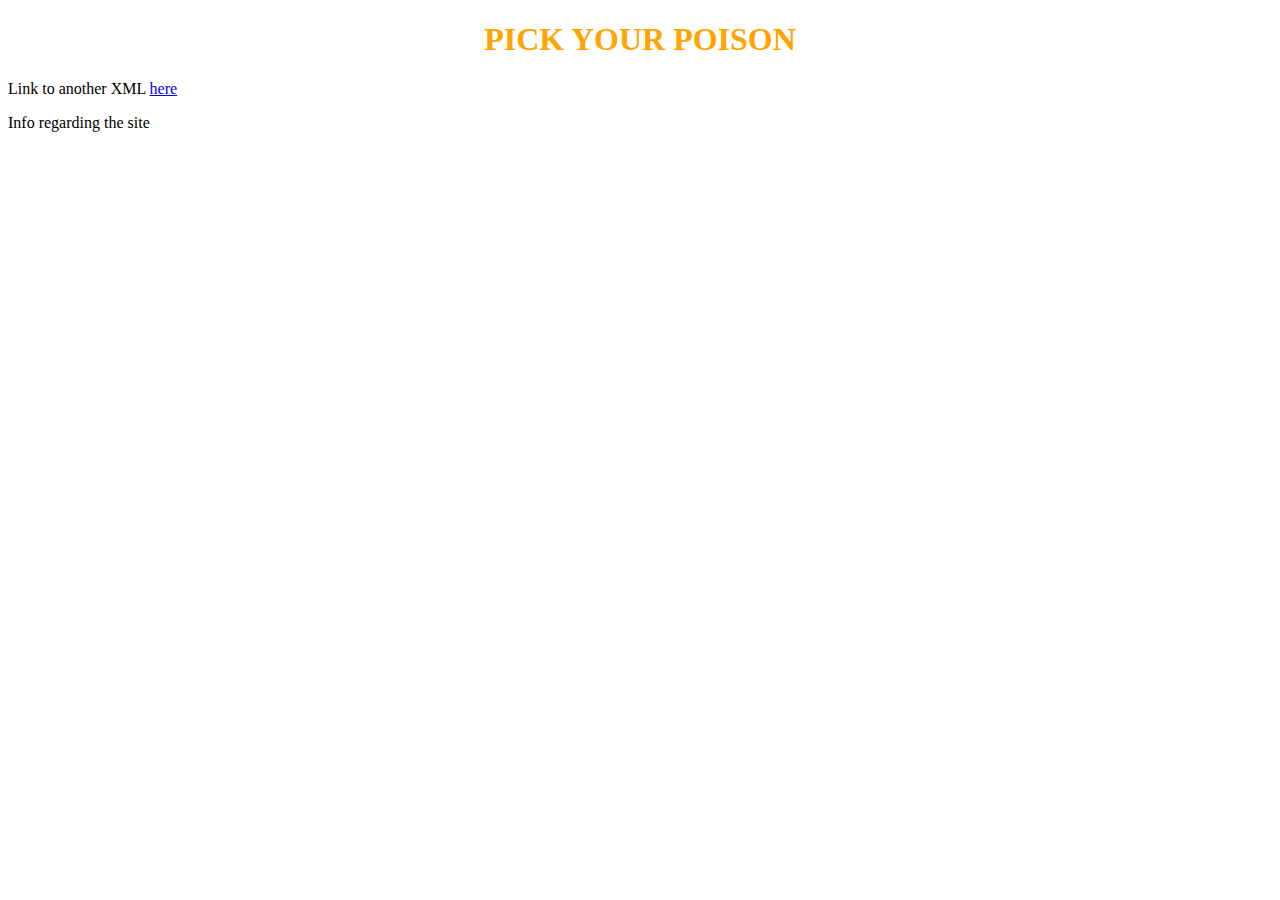
==== complete/src/main/resources/static/index.html @ 86d9bb1f "initial commit" ====
<!DOCTYPE HTML>
<html>
<link rel="stylesheet" href="style.css">
<head> 
    <title>Getting Started: Serving Web Content</title> 
    <meta http-equiv="Content-Type" content="text/html; charset=UTF-8" />
</head>
<body>
<h1>PICK YOUR POISON</h1>
    <p>Link to another XML <a href="/Function">here</a></p>
    <p> Info regarding the site </p>
</body>
</html>
---- complete/src/main/resources/static/style.css ----
h1 {
color: orange;
text-align: center;
}
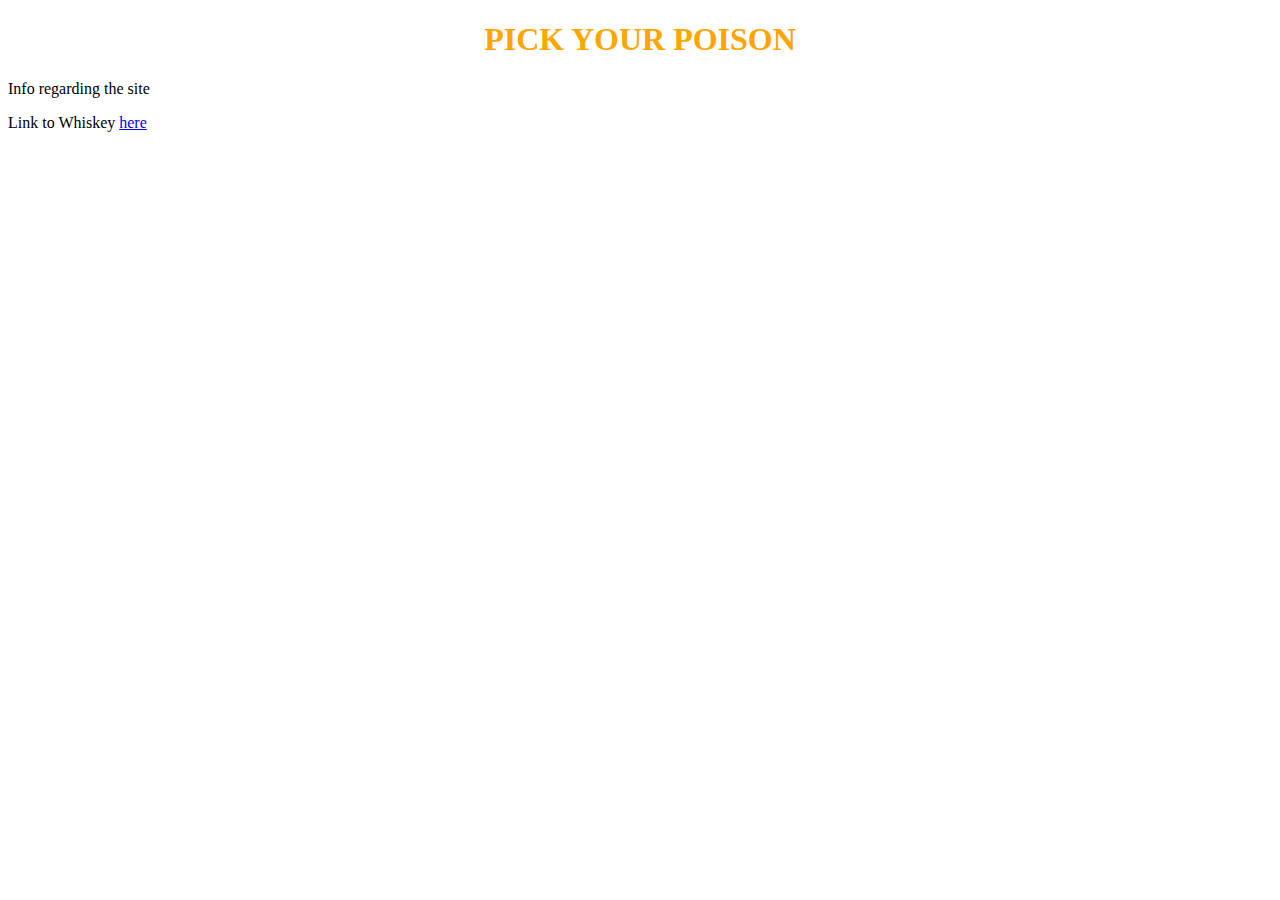
==== commit 93ab24fd: "adding basic Model, controller and html function" ====
--- a/complete/src/main/resources/static/index.html
+++ b/complete/src/main/resources/static/index.html
@@ -7,7 +7,8 @@
 </head>
 <body>
 <h1>PICK YOUR POISON</h1>
-    <p>Link to another XML <a href="/Function">here</a></p>
     <p> Info regarding the site </p>
+    <p>Link to Whiskey <a href="/Whiskey-form">here</a></p>
+
 </body>
 </html>
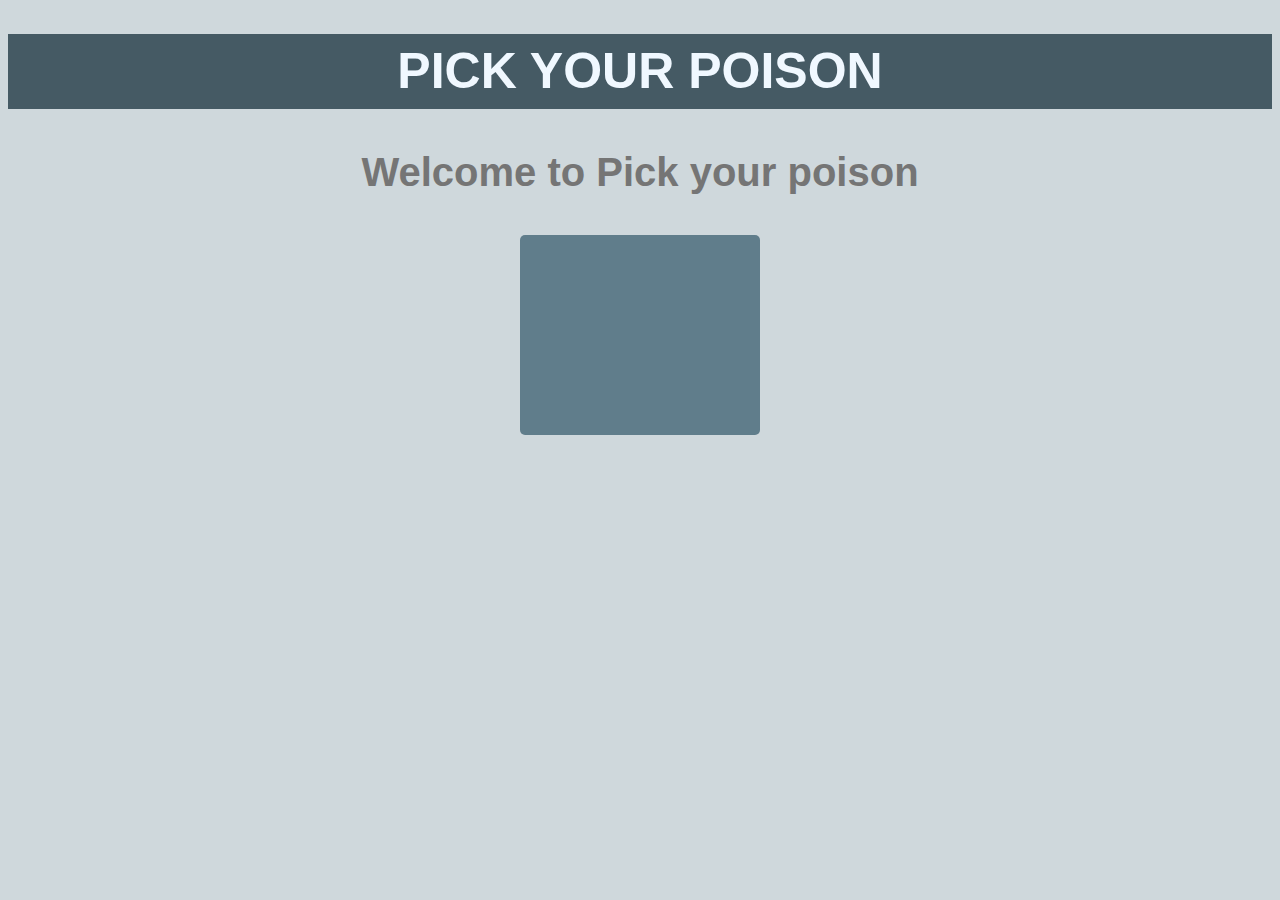
==== commit 94157eb3: "Byrja á css á index" ====
--- a/complete/src/main/resources/static/index.html
+++ b/complete/src/main/resources/static/index.html
@@ -1,14 +1,25 @@
 <!DOCTYPE HTML>
 <html>
 <link rel="stylesheet" href="style.css">
-<head> 
-    <title>Getting Started: Serving Web Content</title> 
-    <meta http-equiv="Content-Type" content="text/html; charset=UTF-8" />
+<head>
+    <title>Getting Started: Serving Web Content</title>
+    <meta http-equiv="Content-Type" content="text/html; charset=UTF-8"/>
 </head>
 <body>
-<h1>PICK YOUR POISON</h1>
-    <p> Info regarding the site </p>
-    <p>Link to Whiskey <a href="/Whiskey-form">here</a></p>
 
+<div class="top-header header">
+    <h1>PICK YOUR POISON</h1>
+
+</div>
+<div class="main-container">
+    <h2>Welcome to Pick your poison</h2>
+    <div class="link-container">
+        <a class="link" href="/Whiskey-form">
+            <div class="link-div">
+
+            </div>
+        </a>
+    </div>
+</div>
 </body>
 </html>
--- a/complete/src/main/resources/static/style.css
+++ b/complete/src/main/resources/static/style.css
@@ -1,4 +1,47 @@
+html {
+    box-sizing: border-box;
+}
+
+html {
+    font-family: "Segoe UI", helvetica, arial, sans-serif;
+    font-size: 16px;
+    line-height: 1.5;
+}
+
+body {
+    background-color: #CFD8DC;
+}
+
 h1 {
-color: orange;
-text-align: center;
+    text-align: center;
+    font-size: 50px;
+    color: aliceblue;
 }
+
+h2 {
+    text-align: center;
+    font-size: 40px;
+    color: #757575;
+    text-align: center;
+}
+
+.top-header {
+    background-color: #455A64;
+}
+
+.main-container {
+    max-width: 1200px;
+    margin: 0 auto;
+}
+
+.link-container {
+    display: flex;
+    justify-content: center;
+}
+
+.link {
+    width: 20%;
+    height: 200px;
+    background-color: #607D8B;
+    border-radius: 5px;
+}